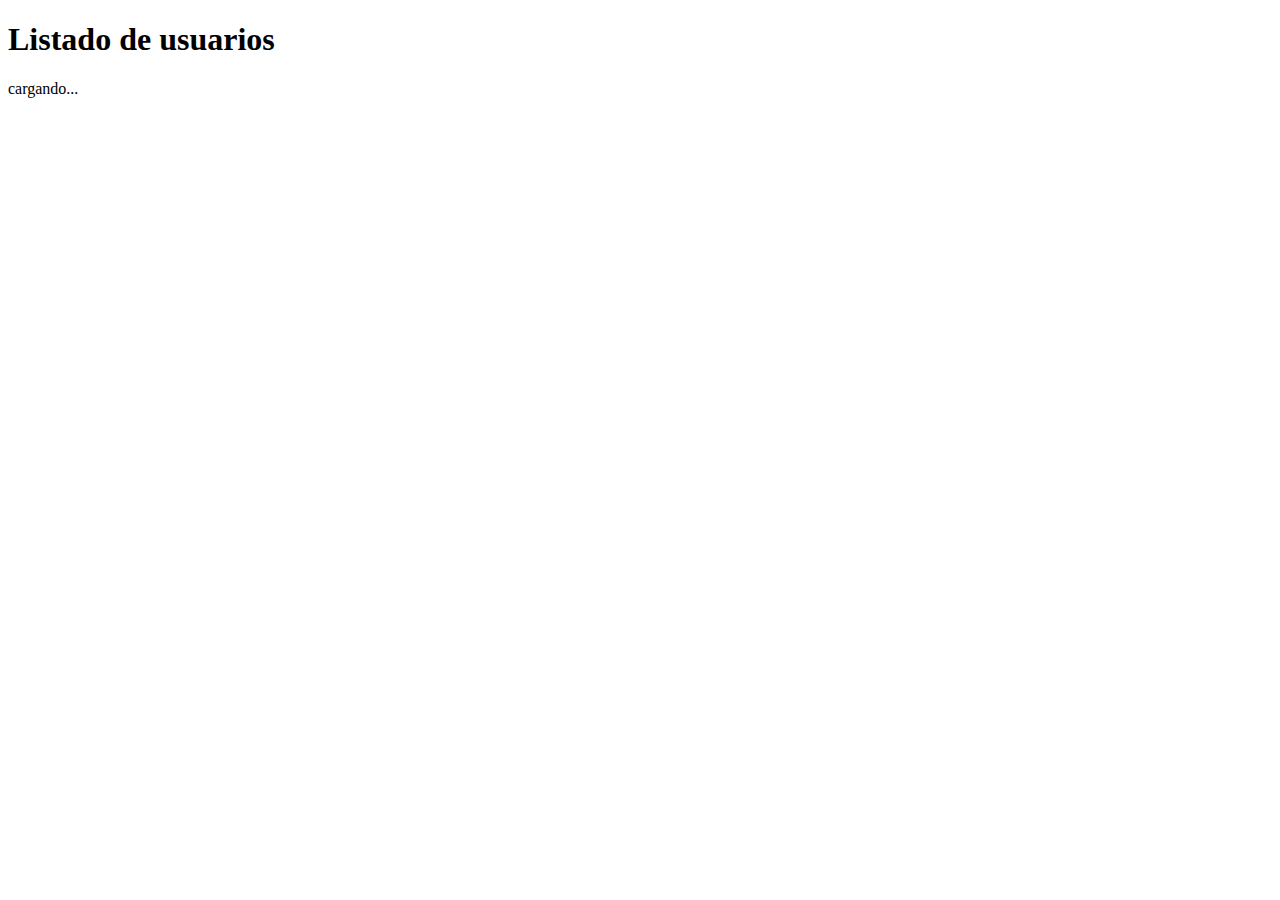
==== fetchExterno.html @ b0b0ccd0 "COMMIT: fetch" ====
<!DOCTYPE html>
<html lang="es">

<head>
    <meta charset="UTF-8">
    <meta name="viewport" content="width=device-width, initial-scale=1.0">
    <meta http-equiv="X-UA-Compatible" content="ie=edge">
    <title>consume servicio rest con fetch</title>
</head>

<body>
    <H1>Listado de usuarios </H1>
    <div id="usuarios">
        <span class="load">cargando...</span>
    </div>    
</body>
<script src="fetch.js"></script>

</html>
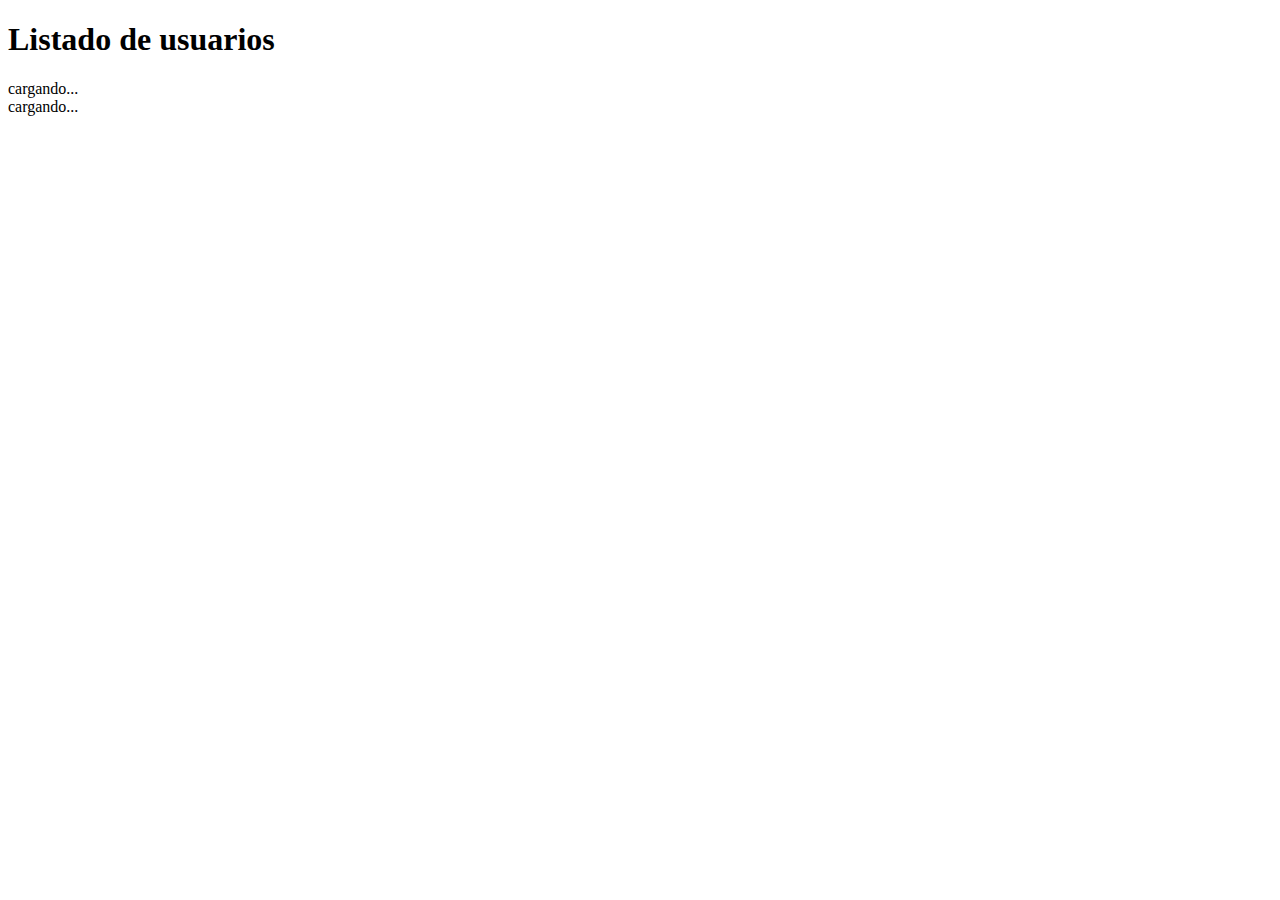
==== commit 9e9b1aac: "COMMIT: Fetch" ====
--- a/fetchExterno.html
+++ b/fetchExterno.html
@@ -13,7 +13,10 @@
     <div id="usuarios">
         <span class="load">cargando...</span>
     </div>    
+    <div id="usuario">
+        <span class="load">cargando...</span>
+    </div>
 </body>
-<script src="fetch.js"></script>
+<script src="fetch2.js"></script>
 
 </html>
